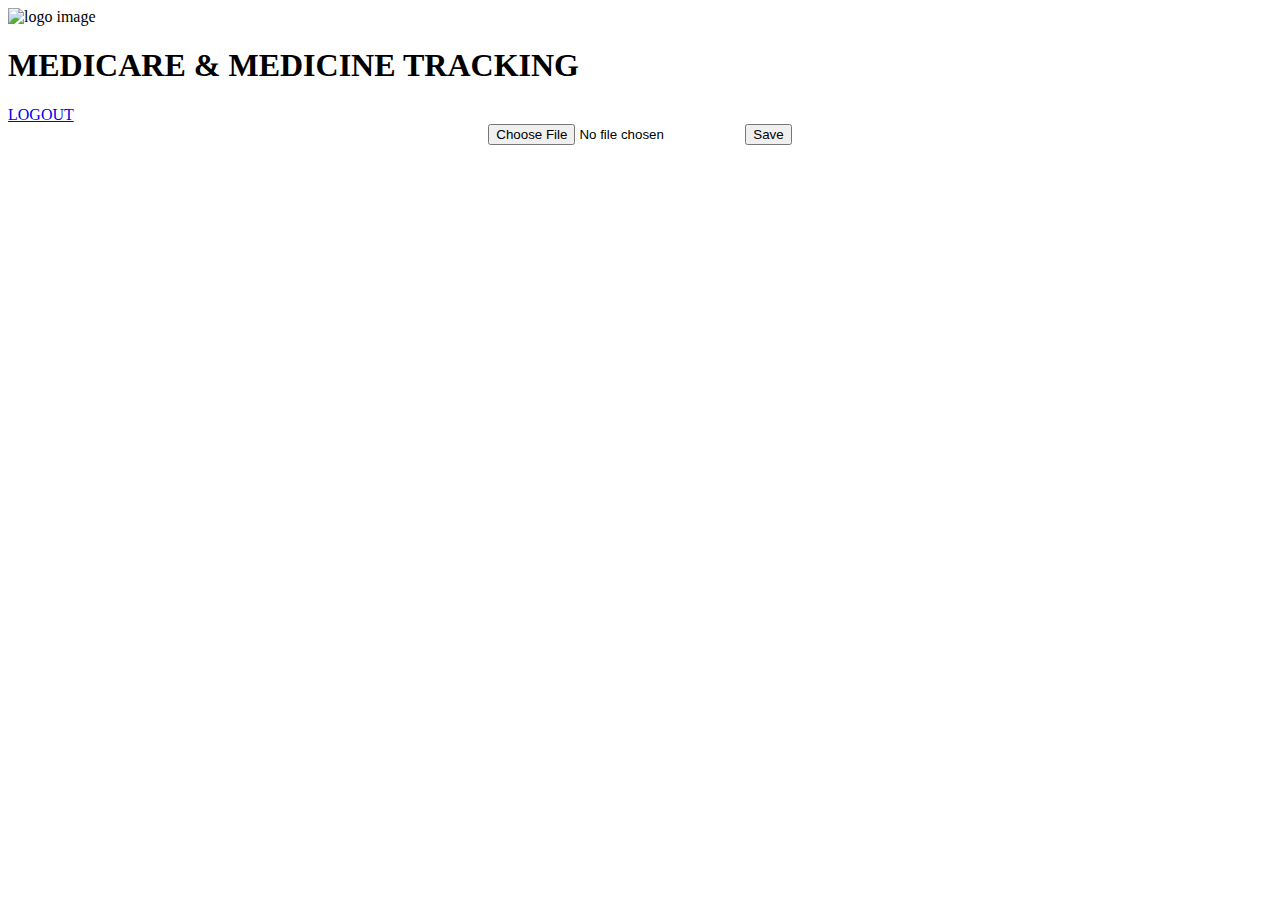
==== index.html @ 4e39d536 "index.html" ====
<!DOCTYPE html>

<html>
    <head>
        <link rel="stylesheet" href="mini.css" type="text/css"/>

        <title> Upload files </title>
        <meta charset="UTF-8">
        <meta name="viewport" content="width=device-width, initial-scale=1.0">
    </head>
    <body>
         <div id = "center_maker">
			<header id = "page_header">
				<img src = "logo2.png" alt = "logo image" width="200" height="140" class="logo" />
				<h1 class="head_text"> <b> MEDICARE & MEDICINE TRACKING </b> </h1>
				
			</header>
			
			<nav id="logout">			
                            <a href = "login.jsp"> LOGOUT </a> 
                        </nav>
                        <center>
        <form action="profileController.jsp" method="post" enctype="multipart/form-data">
            <input type="file" name="picture"/>
            
            <input type="submit" value="Save"/>
        </form>
                        </center>
         </div>
    </body>
</html>
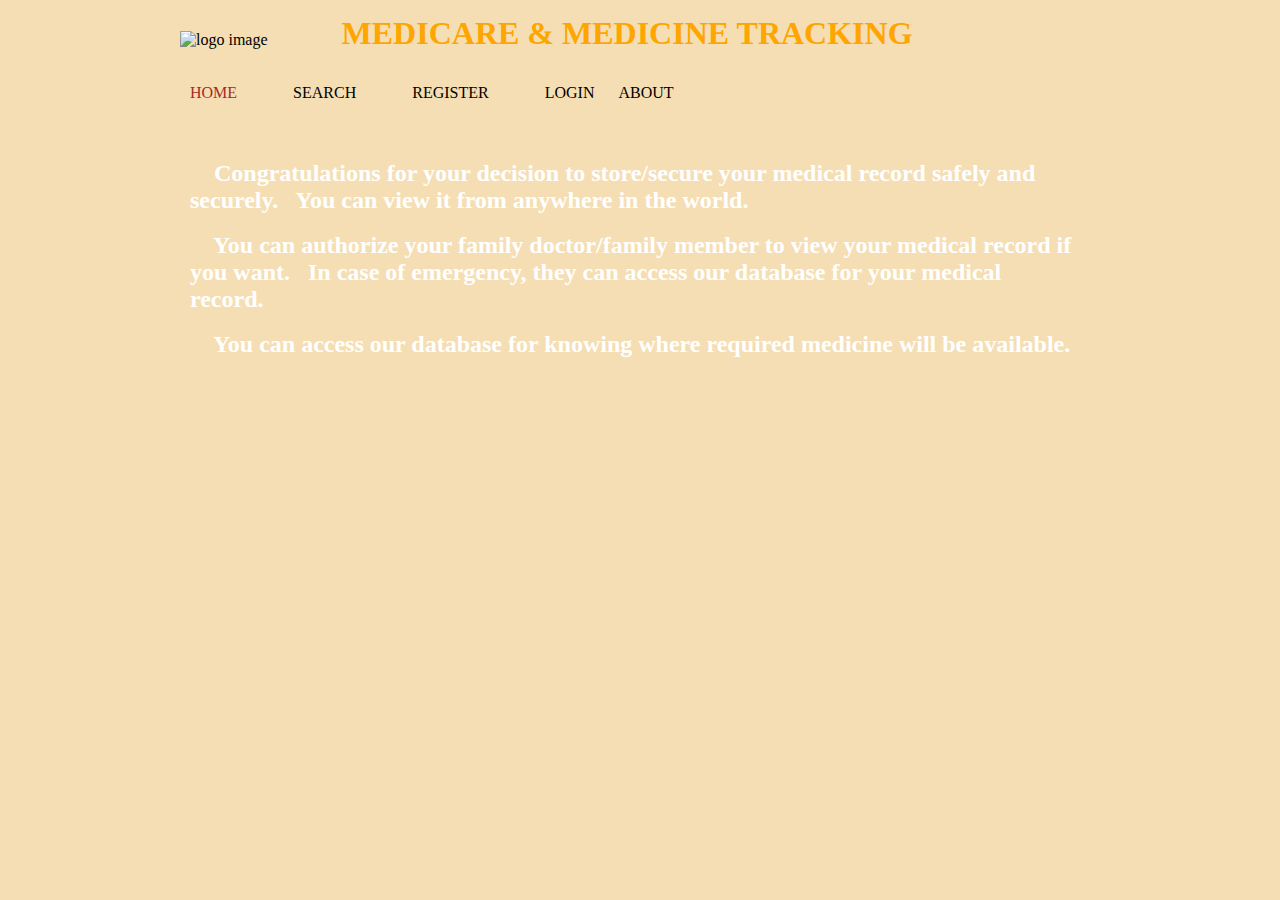
==== commit df16e3cd: "add1" ====
--- a/index.html
+++ b/index.html
@@ -1,31 +1,53 @@
-<!DOCTYPE html>
-
-<html>
-    <head>
-        <link rel="stylesheet" href="mini.css" type="text/css"/>
-
-        <title> Upload files </title>
-        <meta charset="UTF-8">
-        <meta name="viewport" content="width=device-width, initial-scale=1.0">
-    </head>
-    <body>
-         <div id = "center_maker">
-			<header id = "page_header">
-				<img src = "logo2.png" alt = "logo image" width="200" height="140" class="logo" />
-				<h1 class="head_text"> <b> MEDICARE & MEDICINE TRACKING </b> </h1>
-				
-			</header>
-			
-			<nav id="logout">			
-                            <a href = "login.jsp"> LOGOUT </a> 
-                        </nav>
-                        <center>
-        <form action="profileController.jsp" method="post" enctype="multipart/form-data">
-            <input type="file" name="picture"/>
-            
-            <input type="submit" value="Save"/>
-        </form>
-                        </center>
-         </div>
-    </body>
-</html>
+<!DOCTYPE html>
+<html>
+    <head>
+        <title> HOME </title>
+		
+		<link rel = "stylesheet" href = "mini.css" type="text/css" >
+    </head>
+    <body style="background-position-x: 50%; background-position-y: 90%;" >
+		<div id = "center_maker">
+			<header id = "page_header">
+				<img src = "logo2.png" alt = "logo image" width="200" height="140" class="logo" />
+				<h1 class="head_text"> <b> MEDICARE & MEDICINE TRACKING </b> </h1>
+				
+			</header>
+			
+			<nav id = "top_nav"> 
+				<ul>
+					<li> <a href = "Introduction.jsp" style="color:brown;"> HOME &nbsp; &nbsp; &nbsp; &nbsp; </a> </li>
+					<li> <a href = "search.jsp"> SEARCH &nbsp; &nbsp; &nbsp; &nbsp; </a> </li>
+					<li> <a href = "enter_details.jsp"> REGISTER &nbsp; &nbsp; &nbsp; &nbsp;  </a> </li>
+					<li> <a href = "login.jsp"> LOGIN </a> </li>
+                                        <li> <a href = "ABOUT.docx"> ABOUT </a> </li>
+                                        
+				</ul>
+			</nav>
+			<section id = "the_section">
+                            <br/>
+				<p> <h2> &nbsp; &nbsp; Congratulations for your decision to store/secure your medical record safely and securely. &nbsp; You can view it from anywhere in the world.  </h2> </p> 
+				<br/>
+                                <p> <h2> &nbsp; &nbsp; You can authorize your family doctor/family member to view your medical record if you want. &nbsp; In case of emergency, they can access our database for your medical record. </h2> </p>
+                                <br/>
+                                <p> <h2> &nbsp; &nbsp; You can access our database for knowing where required medicine will be available. </h2> </p>
+				<br/>
+                                <br/>
+                                <br/>
+				
+                                <br/>
+                                <br/>
+                                <br/>
+                                <br/>
+                                <br/>
+                                <br/>
+                                <br/>
+                                <br/>
+                                <br/>
+                                <br/>
+                                <br/>
+                                <br/>
+			</section>
+			
+	</div>	
+	</body>
+</html>
--- a/mini.css
+++ b/mini.css
@@ -0,0 +1,312 @@
+*{
+	margin:0px;
+	padding:0px;
+}
+
+body{
+      
+	font-family:sans serif;
+	background-image:url('tab.jpg');
+	background-repeat:no-repeat;
+	background-attachment:fixed;
+	background-position-x: 50%;
+        background-position-y: 90%;
+	text-align:center;
+	background-color:wheat;
+	}
+
+#img1{
+	margin-right:20px;
+}
+
+#img2{
+	margin-right:98px;
+}
+	
+#center_maker{
+	width:960px;
+	margin:10px auto;
+	text-align:left;
+}
+
+#page_header{
+	
+	margin-top:15px;
+	margin-bottom:15px;
+	margin-left:10px;
+	margin-right:10px;
+}
+
+.logo{
+	display:inline;
+	vertical-align:middle;
+	margin-left:10px;
+	margin-top:10px;
+	margin-bottom:10px;
+}
+
+.head_text{
+	display:inline;
+	color:orange;
+	text-align: right;
+	margin-right:33px;
+	margin-left:70px;
+}
+
+
+
+#top_nav{
+	
+	margin:5px 0px;
+	padding:10px;
+	margin-left:10px;
+	margin-right:10px;
+	margin-bottom:10px;
+}
+
+#top_nav ul{
+	list-style-type:none;
+}
+
+#top_nav  ul li{
+	display:inline;
+}
+
+#top_nav ul li a {
+	padding:10px;
+	color:black;
+	text-decoration:none;
+}
+
+#top_nav ul li a:hover{
+	color:red;
+	text-decoration:none;
+}
+
+#top_nav ul li a:active{
+	color:white;
+}
+
+
+
+#the_section{
+	float:left;
+	margin:0px 10px 10px 0px;
+	margin-left:10px;
+	padding:20px;
+	
+	width:890px;
+	color:white;
+}
+
+#skip,#next{
+		text-align:center;
+                color:#ff6633;
+                text-decoration:none;
+}
+
+#read{
+		text-align:center;
+                color:purple;
+                text-decoration:none;
+}
+
+#heading{
+		text-align:center;
+                text-decoration:none;
+                color:white;
+                margin-top:5px;
+		
+}
+
+#page_footer{
+	clear:both;
+	
+	margin-left:10px;
+	margin-top:10px;
+	margin-bottom:10px;
+	margin-right:10px;
+	padding:10px;
+	text-align:center;
+	color:#008aff;
+}
+
+#Aadhar_No{
+	margin-left:54px;
+}
+
+#Name{
+	margin-left:90px;
+}
+
+
+#Password{
+	margin-left:63px;
+}
+
+#Confirm_Password{
+	margin-left:5px;
+}
+
+#DOB_date{
+	margin-left:87px;
+}
+
+#DOB_month{
+	margin-left:10px;
+}
+
+#DOB_year{
+	margin-left:10px;
+}
+
+
+
+#Blood_group{
+	margin-left:49px;
+	width:172px;
+}
+
+#Email_id{
+	margin-left:70px;
+	width:172px;
+}
+
+#city_name{
+	margin-left:90px;
+	width:150px;
+}
+
+#phone_no{
+	margin-left:61px;
+}
+
+#emergency_contact_no{
+	margin-left:29px;
+}
+
+
+#state{
+	margin-left:97px;
+}
+
+#country{
+	margin-left:77px;
+}
+
+#pincode{
+	margin-left:74px;
+}
+
+#submit{
+	margin-left:95px;
+}
+
+#get_reset{
+         margin-left:60px;
+}
+
+#get_button{
+    margin-left:20px;
+}
+
+#table_headings{
+	color:violet;
+	text-align:center;
+	
+}
+
+.table_data1 td,th{
+	text-align:center;
+        padding-left:72px;
+        padding-right:72px;
+}
+
+#table_headings1 td,th{
+        color:violet;
+	text-align:center;
+        padding-left:72px;
+        padding-right:72px;
+	
+}
+
+#get_table td{
+    text-align:center;
+    color:white;
+}
+
+#get_table th{
+    color:violet;
+    text-align:center;
+    
+}
+
+.table_data{
+	text-align:center;
+}
+
+table{
+	border-collapse:collapse;
+	text-align:center;
+	padding:20px;
+}
+
+td,th{
+	
+        padding-left:20px;
+        padding-right:20px;
+        padding-top:5px;
+        padding-bottom:5px;
+      
+	
+}
+
+#store_name a
+{
+    color:palegreen;
+   
+}
+
+#store_name a:hover{
+	color:pink;
+	text-decoration:none;
+}
+
+
+
+#logout a {
+	margin-left:800px;
+	color:black;
+	text-decoration:none;
+        
+}
+
+#logout a:hover {
+	color:red;
+}
+
+#img_name{
+	
+	margin:5px 0px;
+	padding:10px;
+	margin-left:10px;
+	margin-right:10px;
+	margin-bottom:10px;
+}
+
+
+#img_name a {
+	padding:10px;
+	color:black;
+	text-decoration:none;
+}
+
+#img_name a:hover{
+	color:red;
+	text-decoration:none;
+}
+
+#img_name a:active{
+	color:white;
+}
+
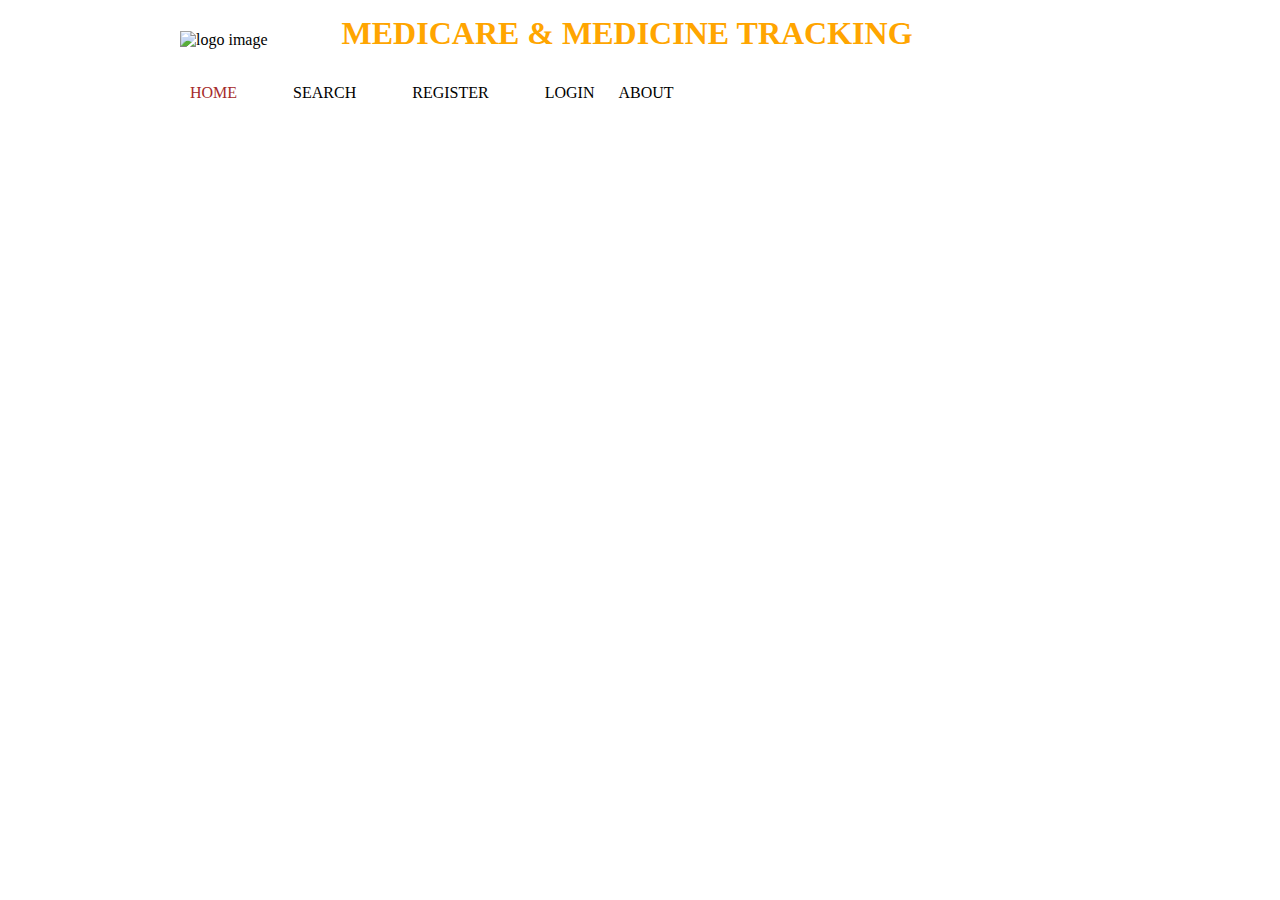
==== commit 0154fee2: "java" ====
--- a/index.html
+++ b/index.html
@@ -16,7 +16,7 @@
 			<nav id = "top_nav"> 
 				<ul>
 					<li> <a href = "Introduction.jsp" style="color:brown;"> HOME &nbsp; &nbsp; &nbsp; &nbsp; </a> </li>
-					<li> <a href = "search.jsp"> SEARCH &nbsp; &nbsp; &nbsp; &nbsp; </a> </li>
+					<li> <a href = "search.java"> SEARCH &nbsp; &nbsp; &nbsp; &nbsp; </a> </li>
 					<li> <a href = "enter_details.jsp"> REGISTER &nbsp; &nbsp; &nbsp; &nbsp;  </a> </li>
 					<li> <a href = "login.jsp"> LOGIN </a> </li>
                                         <li> <a href = "ABOUT.docx"> ABOUT </a> </li>
--- a/mini.css
+++ b/mini.css
@@ -12,7 +12,7 @@
 	background-position-x: 50%;
         background-position-y: 90%;
 	text-align:center;
-	background-color:wheat;
+	background-color:white;
 	}
 
 #img1{
